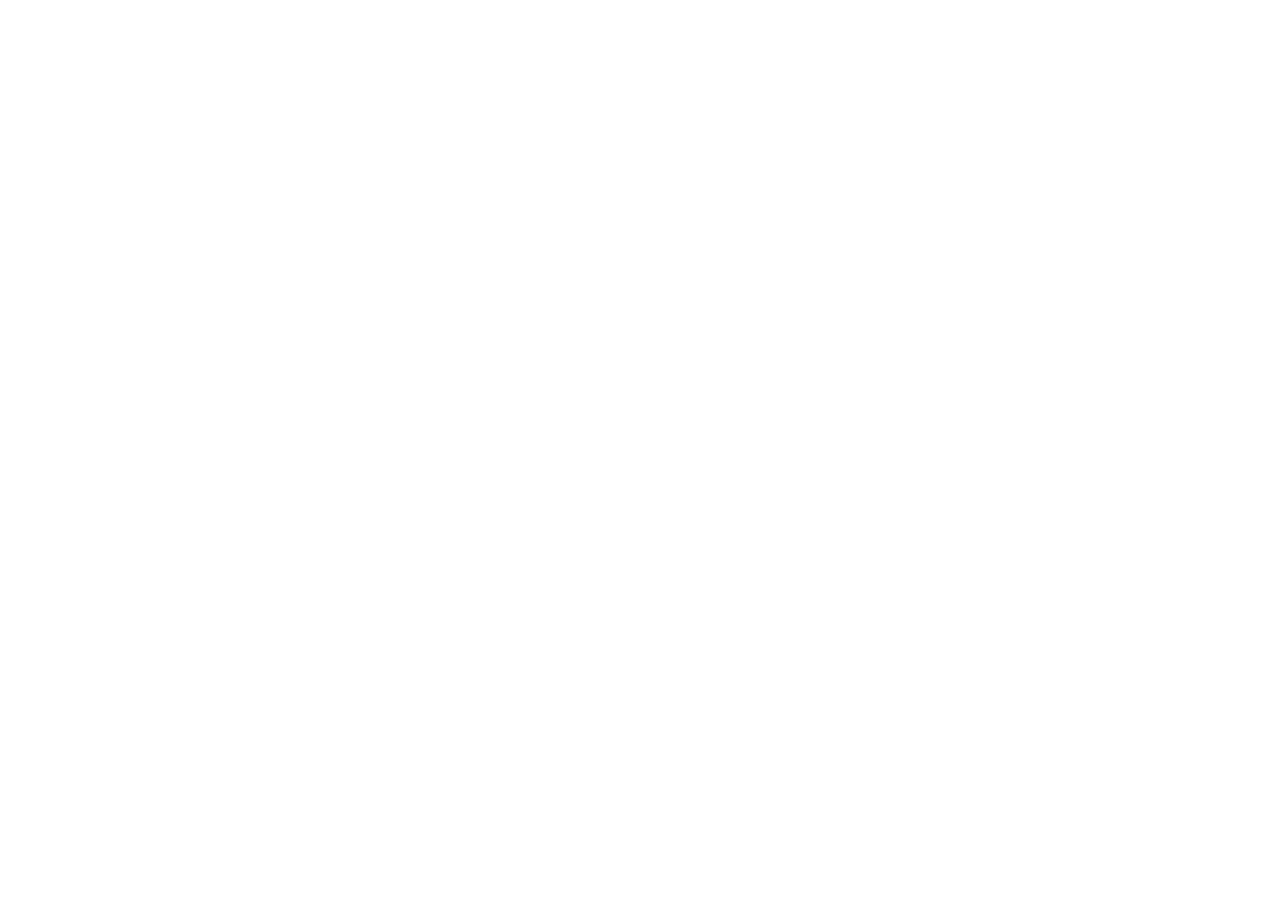
==== desktop.html @ eff23929 "beginning" ====
<!DOCTYPE html><html>

  <head>
      <meta charset="utf-8">
      <title>Desktop</title>
      <meta name="description" content="video, digital media art, net-art">
      <meta name="viewport" content="width=device-width, initial-scale=1">
      <link rel="stylesheet" href="style.css"> <!-- import your css file -->
  </head>


  <body>


</body>
</html>
---- style.css ----
body{
  background-image: url(http://giphygifs.s3.amazonaws.com/media/4xuVp2pfYSc5G/giphy.gif);
  /* background-repeat: no-repeat; */
  background-size: 100%;
  font-family: "Courier New", Courier, monospace;
  color:black;
}

/* img{
  width: 400px;
  height: 225px;
} */

/* You can adjust single video by selecting their class name */
/* .video1{
  transform: rotate(45deg);
}

}
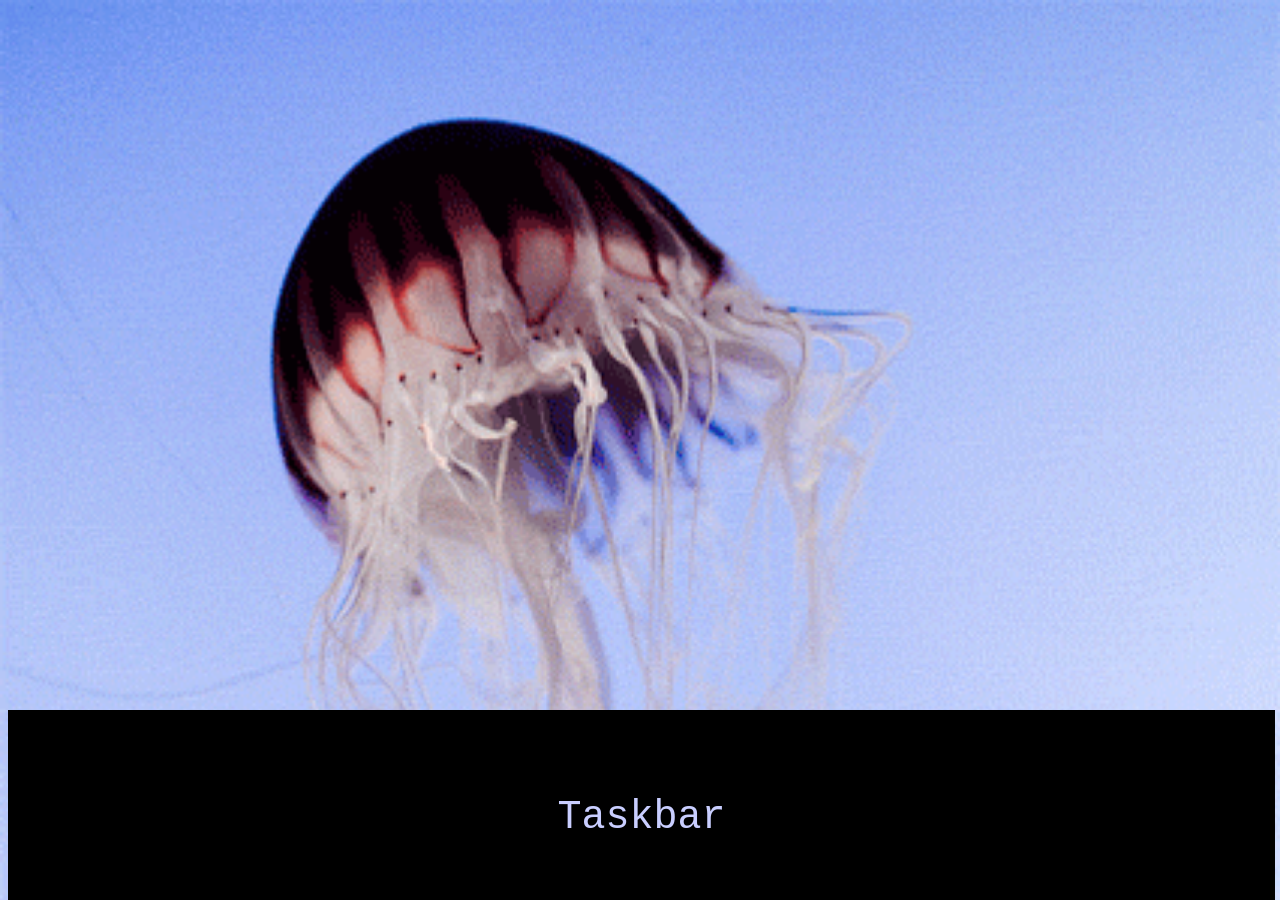
==== commit 7f85f2b0: "x" ====
--- a/desktop.html
+++ b/desktop.html
@@ -5,12 +5,16 @@
       <title>Desktop</title>
       <meta name="description" content="video, digital media art, net-art">
       <meta name="viewport" content="width=device-width, initial-scale=1">
-      <link rel="stylesheet" href="style.css"> <!-- import your css file -->
+      <link rel="stylesheet" href="styledesktop.css"> <!-- import your css file -->
   </head>
 
 
   <body>
 
 
+<footer>
+  <p>Taskbar</p>
+</footer>
+
 </body>
 </html>
--- a/styledesktop.css
+++ b/styledesktop.css
@@ -0,0 +1,33 @@
+body{
+  background-image: url(images/jellyfish.gif);
+  background-repeat: no-repeat;
+  background-size: 100%;
+  font-family: "Courier New", Courier, monospace;
+  color:black;
+}
+
+footer {
+  background-color: black;
+  width: 99%;
+  height: 20%;
+  padding-top: 10px;
+  text-align: center;
+  position:absolute;
+  bottom:0;
+}
+
+footer .social img {
+  margin-left: 50px;
+  width:64px;
+  height:64px;
+}
+#firstsocial {
+  margin-left:-50px;
+}
+
+footer p{
+  padding: 35px 0;
+  color: #c9ceff;
+  font-weight: 400;
+  font-size: 40px;
+}
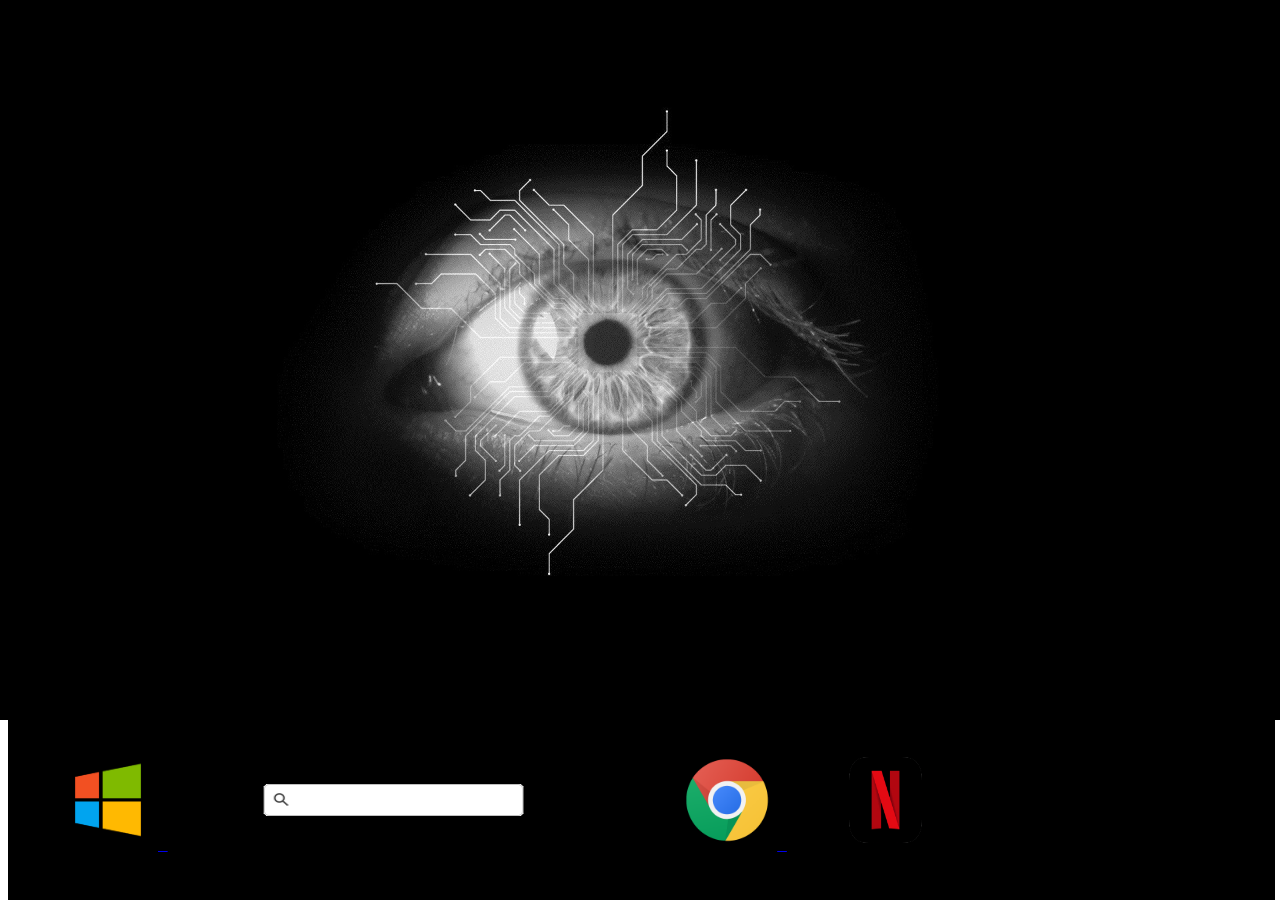
==== commit 6a10fba3: "x" ====
--- a/desktop.html
+++ b/desktop.html
@@ -13,7 +13,16 @@
 
 
 <footer>
-  <p>Taskbar</p>
+  <a href="desktop.html">
+    <img class="start" src="images/start.png" alt="Start">
+  </a>
+    <img class="search" src="images/search.png" alt="Search Bar">
+    <a href="chrome.html">
+  <img class="start" src="images/chromeB.png" alt="Google Chrome">
+</a>
+<a href="netflix.html">
+  <img class="start" src="images/netflix.png" alt="Netflix">
+</a>
 </footer>
 
 </body>
--- a/styledesktop.css
+++ b/styledesktop.css
@@ -1,5 +1,5 @@
 body{
-  background-image: url(images/jellyfish.gif);
+  background-image: url(images/orb.jpg);
   background-repeat: no-repeat;
   background-size: 100%;
   font-family: "Courier New", Courier, monospace;
@@ -11,19 +11,30 @@
   width: 99%;
   height: 20%;
   padding-top: 10px;
-  text-align: center;
+  text-align: left;
   position:absolute;
   bottom:0;
 }
 
-footer .social img {
+footer .start {
   margin-left: 50px;
-  width:64px;
-  height:64px;
+  margin-top: 30px;
+  width: 100px;
+  height: 100px;
+}
+
+footer .search {
+  width: 450px;
+  height: 100px;
+}
+
+/* footer .social img {
+  margin-left: 50px;
+  scale: 0.2;
 }
 #firstsocial {
   margin-left:-50px;
-}
+} */
 
 footer p{
   padding: 35px 0;
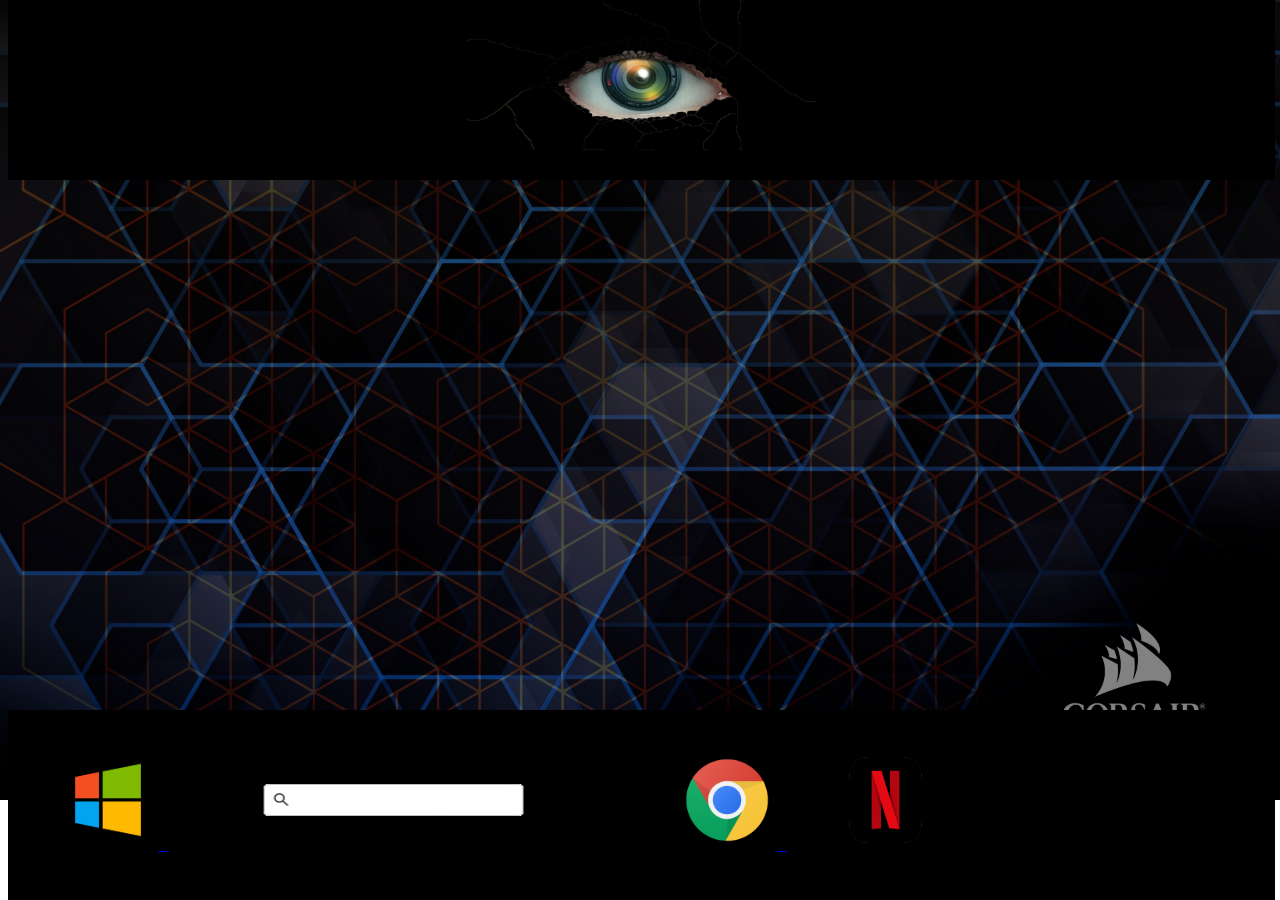
==== commit 10838d64: "x" ====
--- a/desktop.html
+++ b/desktop.html
@@ -10,7 +10,12 @@
 
 
   <body>
-
+    
+    <header>
+      <a href="desktop.html">
+      <img class="camera" src="images/cam.png" alt="Webcam">
+    </a>
+    </header>
 
 <footer>
   <a href="desktop.html">
--- a/styledesktop.css
+++ b/styledesktop.css
@@ -1,9 +1,26 @@
 body{
-  background-image: url(images/orb.jpg);
+  background-image: url(images/wall.jpg);
   background-repeat: no-repeat;
   background-size: 100%;
   font-family: "Courier New", Courier, monospace;
   color:black;
+}
+
+header {
+  background-color: black;
+  top: 0;
+  width: 99%;
+  height: 180px;
+  position:fixed;
+  z-index: 3; /* to bring the layer on top for the arrangement */
+}
+
+header .camera {
+  width: 350px;
+  height: 150px;
+  display: block;
+  margin-left: auto;
+  margin-right: auto;
 }
 
 footer {
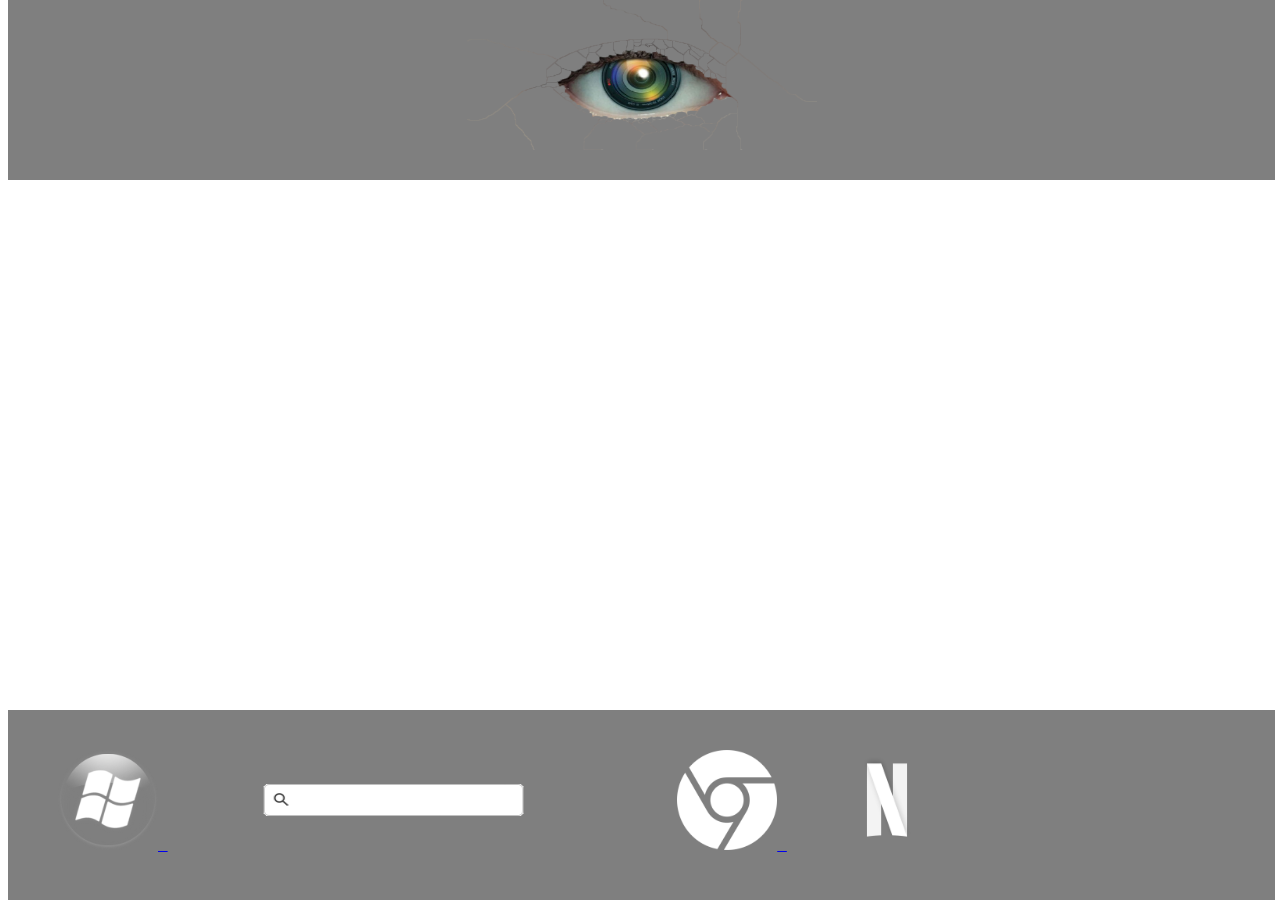
==== commit 92d95376: "x" ====
--- a/desktop.html
+++ b/desktop.html
@@ -10,7 +10,9 @@
 
 
   <body>
-    
+    <video autoplay muted loop id="myVideo">
+      <source src="videos/desktopvid3.mp4" type="video/mp4">
+    </video>
     <header>
       <a href="desktop.html">
       <img class="camera" src="images/cam.png" alt="Webcam">
--- a/styledesktop.css
+++ b/styledesktop.css
@@ -1,13 +1,20 @@
 body{
-  background-image: url(images/wall.jpg);
-  background-repeat: no-repeat;
-  background-size: 100%;
+  background-size: 50%;
   font-family: "Courier New", Courier, monospace;
   color:black;
 }
 
+/* Style the video: 100% width and height to cover the entire window */
+#myVideo {
+  position: fixed;
+  right: 100;
+  bottom: 100;
+  min-width: 100%;
+  min-height: 100%;
+}
+
 header {
-  background-color: black;
+  background: rgba(0, 0, 0, 0.5);
   top: 0;
   width: 99%;
   height: 180px;
@@ -24,7 +31,7 @@
 }
 
 footer {
-  background-color: black;
+  background: rgba(0, 0, 0, 0.5);
   width: 99%;
   height: 20%;
   padding-top: 10px;
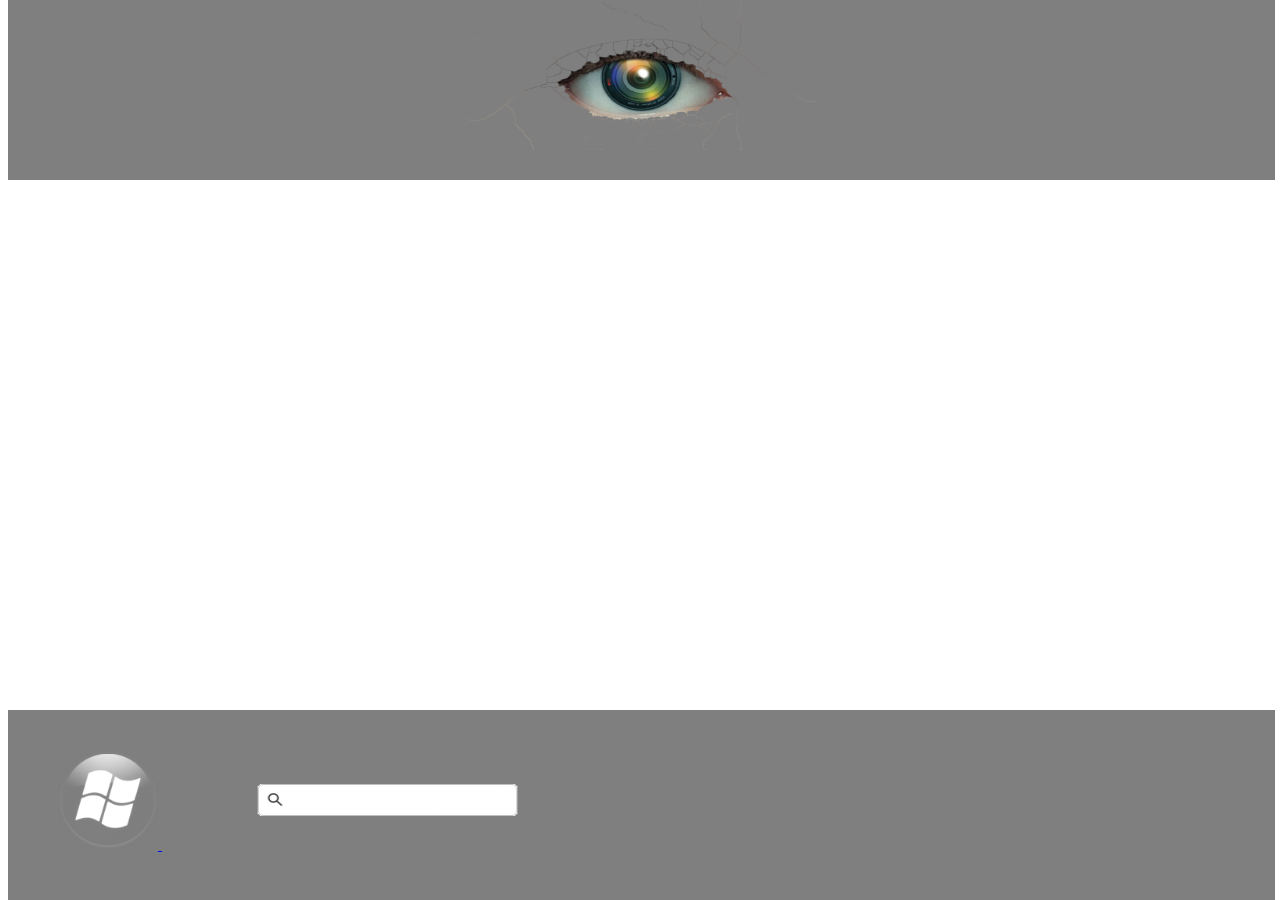
==== commit 8f1646b5: "b" ====
--- a/desktop.html
+++ b/desktop.html
@@ -14,7 +14,7 @@
       <source src="videos/desktopvid3.mp4" type="video/mp4">
     </video>
     <header>
-      <a href="desktop.html">
+      <a href="webcam.html">
       <img class="camera" src="images/cam.png" alt="Webcam">
     </a>
     </header>
@@ -25,11 +25,11 @@
   </a>
     <img class="search" src="images/search.png" alt="Search Bar">
     <a href="chrome.html">
-  <img class="start" src="images/chromeB.png" alt="Google Chrome">
+  <!-- <img class="start" src="images/chromeB.png" alt="Google Chrome">
 </a>
 <a href="netflix.html">
   <img class="start" src="images/netflix.png" alt="Netflix">
-</a>
+</a> -->
 </footer>
 
 </body>
--- a/styledesktop.css
+++ b/styledesktop.css
@@ -1,14 +1,15 @@
 body{
-  background-size: 50%;
-  font-family: "Courier New", Courier, monospace;
-  color:black;
+  background-size: 100%;
+  /* font-family: "Courier New", Courier, monospace;
+  color:black; */
 }
 
-/* Style the video: 100% width and height to cover the entire window */
 #myVideo {
-  position: fixed;
+  position: center;
   right: 100;
   bottom: 100;
+  width: 100%;
+  height: 100%;
   min-width: 100%;
   min-height: 100%;
 }
@@ -52,14 +53,6 @@
   height: 100px;
 }
 
-/* footer .social img {
-  margin-left: 50px;
-  scale: 0.2;
-}
-#firstsocial {
-  margin-left:-50px;
-} */
-
 footer p{
   padding: 35px 0;
   color: #c9ceff;
